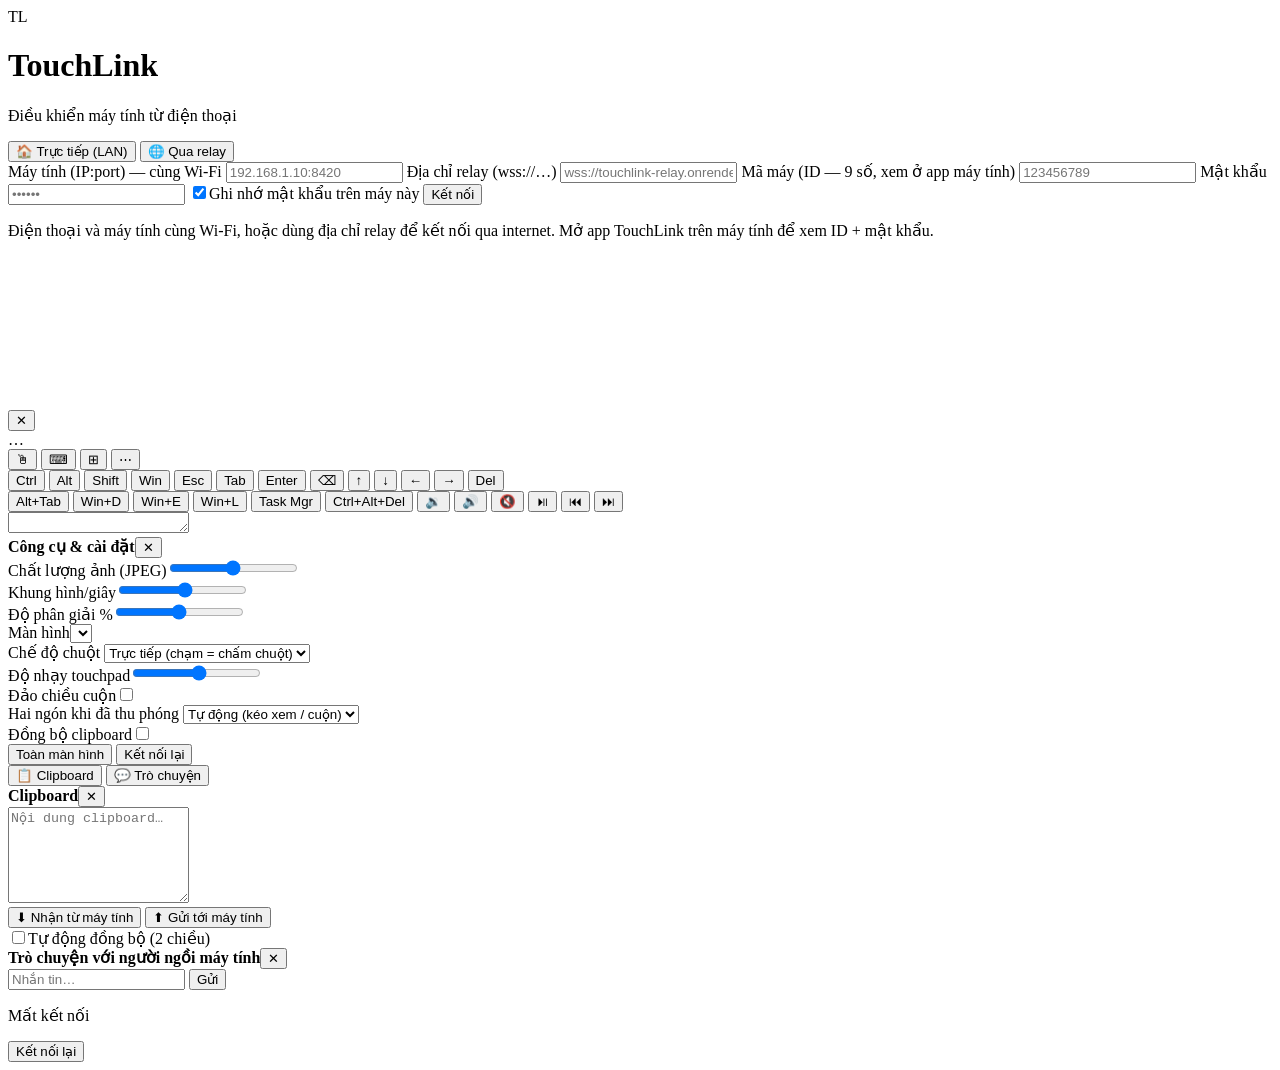
==== web/index.html @ df724f98 "TouchLink v2.0.0: desktop UI redesign (control center) + unified web design tokens - desktop/gui.py:" ====
<!DOCTYPE html>
<html lang="vi">
<head>
<meta charset="utf-8">
<meta name="viewport" content="width=device-width, initial-scale=1, maximum-scale=1, user-scalable=no, viewport-fit=cover">
<meta name="theme-color" content="#071426">
<title>TouchLink Remote</title>
<link rel="manifest" href="/static/manifest.webmanifest">
<link rel="icon" href="/static/icons/icon-192.png">
<link rel="apple-touch-icon" href="/static/icons/icon-192.png">
<link rel="stylesheet" href="/static/style.css">
</head>
<body>

<!-- ===== MÀN HÌNH ĐĂNG NHẬP ===== -->
<div id="login" class="screen">
  <div class="card">
    <div class="logo-row">
      <div class="logo-badge">TL</div>
      <div>
        <h1>TouchLink</h1>
        <p class="sub">Điều khiển máy tính từ điện thoại</p>
      </div>
    </div>

    <div class="mode-seg" id="mode-seg">
      <button type="button" class="seg" id="seg-direct">🏠 Trực tiếp (LAN)</button>
      <button type="button" class="seg" id="seg-relay">🌐 Qua relay</button>
    </div>

    <label class="field" id="field-host">
      <span>Máy tính (IP:port) — cùng Wi-Fi</span>
      <input id="f-host" placeholder="192.168.1.10:8420" autocomplete="off" autocapitalize="off" spellcheck="false">
    </label>
    <label class="field hidden" id="field-relay">
      <span>Địa chỉ relay (wss://…)</span>
      <input id="f-relay" placeholder="wss://touchlink-relay.onrender.com/ws" autocomplete="off" autocapitalize="off" spellcheck="false">
    </label>
    <label class="field">
      <span>Mã máy (ID — 9 số, xem ở app máy tính)</span>
      <input id="f-id" inputmode="numeric" placeholder="123456789" autocomplete="off">
    </label>
    <label class="field">
      <span>Mật khẩu</span>
      <input id="f-pass" type="password" placeholder="••••••" autocomplete="off">
    </label>
    <label class="check-row"><input type="checkbox" id="f-remember" checked><span>Ghi nhớ mật khẩu trên máy này</span></label>
    <button id="btn-connect" class="btn primary">Kết nối</button>
    <div id="login-error" class="error" hidden></div>
    <p class="hint">Điện thoại và máy tính cùng Wi-Fi, hoặc dùng địa chỉ relay để kết nối qua internet. Mở app TouchLink trên máy tính để xem ID + mật khẩu.</p>
  </div>
</div>

<!-- ===== MÀN HÌNH XEM & ĐIỀU KHIỂN ===== -->
<div id="viewer" class="screen hidden">
  <canvas id="screen"></canvas>

  <div id="topbar">
    <button class="tb" id="btn-exit" title="Ngắt kết nối">✕</button>
    <div id="status" title="Trạng thái">…</div>
    <div class="grow"></div>
    <button class="tb" id="btn-mode" title="Chế độ chuột: trực tiếp / touchpad">🖱</button>
    <button class="tb" id="btn-keys" title="Bàn phím">⌨</button>
    <button class="tb" id="btn-quick" title="Phím tắt">⊞</button>
    <button class="tb" id="btn-menu" title="Công cụ">⋯</button>
  </div>

  <div id="quickkeys" class="hidden">
    <div class="qk-row">
      <button class="qk mod" data-mod="ctrl">Ctrl</button>
      <button class="qk mod" data-mod="alt">Alt</button>
      <button class="qk mod" data-mod="shift">Shift</button>
      <button class="qk mod" data-mod="win">Win</button>
      <span class="qk-sep"></span>
      <button class="qk" data-key="escape">Esc</button>
      <button class="qk" data-key="tab">Tab</button>
      <button class="qk" data-key="enter">Enter</button>
      <button class="qk" data-key="backspace">⌫</button>
      <button class="qk" data-key="up">↑</button>
      <button class="qk" data-key="down">↓</button>
      <button class="qk" data-key="left">←</button>
      <button class="qk" data-key="right">→</button>
      <button class="qk" data-key="delete">Del</button>
    </div>
    <div class="qk-row">
      <button class="qk" data-combo="alt+tab">Alt+Tab</button>
      <button class="qk" data-combo="win+d">Win+D</button>
      <button class="qk" data-combo="win+e">Win+E</button>
      <button class="qk" data-combo="win+l">Win+L</button>
      <button class="qk" data-combo="ctrl+shift+escape">Task Mgr</button>
      <button class="qk" data-combo="ctrl+alt+delete">Ctrl+Alt+Del</button>
      <span class="qk-sep"></span>
      <button class="qk" data-media="volumedown">🔉</button>
      <button class="qk" data-media="volumeup">🔊</button>
      <button class="qk" data-media="volumemute">🔇</button>
      <button class="qk" data-media="playpause">⏯</button>
      <button class="qk" data-media="prevtrack">⏮</button>
      <button class="qk" data-media="nexttrack">⏭</button>
    </div>
  </div>

  <div id="scrollstrip" hidden></div>

  <textarea id="ime" rows="1" autocapitalize="off" autocomplete="off" autocorrect="off" spellcheck="false" aria-label="Nhập text"></textarea>

  <!-- Panel công cụ -->
  <div id="sheet" class="panel hidden">
    <div class="panel-head"><b>Công cụ &amp; cài đặt</b><button class="tb" id="sheet-close">✕</button></div>
    <div class="panel-body">
      <div class="set-row"><span>Chất lượng ảnh (JPEG)</span><input type="range" id="s-quality" min="30" max="90" step="5"><b id="v-quality"></b></div>
      <div class="set-row"><span>Khung hình/giây</span><input type="range" id="s-fps" min="3" max="30" step="1"><b id="v-fps"></b></div>
      <div class="set-row"><span>Độ phân giải %</span><input type="range" id="s-scale" min="40" max="100" step="10"><b id="v-scale"></b></div>
      <div class="set-row"><span>Màn hình</span><select id="s-monitor"></select></div>
      <div class="set-row"><span>Chế độ chuột</span>
        <select id="s-mode">
          <option value="direct">Trực tiếp (chạm = chấm chuột)</option>
          <option value="touchpad">Touchpad (vuốt = di chuột)</option>
        </select></div>
      <div class="set-row"><span>Độ nhạy touchpad</span><input type="range" id="s-sens" min="5" max="30" step="1"><b id="v-sens"></b></div>
      <div class="set-row"><span>Đảo chiều cuộn</span><input type="checkbox" id="s-invert"></div>
      <div class="set-row"><span>Hai ngón khi đã thu phóng</span>
        <select id="s-2finger">
          <option value="auto">Tự động (kéo xem / cuộn)</option>
          <option value="scroll">Luôn cuộn</option>
          <option value="pan">Luôn kéo khung nhìn</option>
        </select></div>
      <div class="set-row"><span>Đồng bộ clipboard</span><input type="checkbox" id="s-cbsync"></div>
      <div class="btn-row">
        <button class="btn" id="btn-fullscreen">Toàn màn hình</button>
        <button class="btn" id="btn-reconnect">Kết nối lại</button>
      </div>
      <div class="btn-row">
        <button class="btn" id="btn-clip">📋 Clipboard</button>
        <button class="btn" id="btn-chat">💬 Trò chuyện</button>
      </div>
      <div class="meta" id="conn-meta"></div>
    </div>
  </div>

  <!-- Panel clipboard -->
  <div id="clip" class="panel hidden">
    <div class="panel-head"><b>Clipboard</b><button class="tb" id="clip-close">✕</button></div>
    <div class="panel-body">
      <textarea id="clip-text" rows="6" placeholder="Nội dung clipboard…"></textarea>
      <div class="btn-row">
        <button class="btn" id="clip-get">⬇ Nhận từ máy tính</button>
        <button class="btn primary" id="clip-set">⬆ Gửi tới máy tính</button>
      </div>
      <label class="check-row"><input type="checkbox" id="clip-auto"><span>Tự động đồng bộ (2 chiều)</span></label>
    </div>
  </div>

  <!-- Panel chat -->
  <div id="chat" class="panel hidden">
    <div class="panel-head"><b>Trò chuyện với người ngồi máy tính</b><button class="tb" id="chat-close">✕</button></div>
    <div class="panel-body">
      <div id="chat-list"></div>
      <div class="chat-input-row">
        <input id="chat-input" placeholder="Nhắn tin…" autocomplete="off">
        <button class="btn primary" id="chat-send">Gửi</button>
      </div>
    </div>
  </div>

  <div id="toast" hidden></div>
  <div id="lost" class="lost hidden">
    <div class="lost-card">
      <p id="lost-msg">Mất kết nối</p>
      <button class="btn primary" id="btn-relogin">Kết nối lại</button>
    </div>
  </div>
</div>

<script>
window.addEventListener('DOMContentLoaded', function(){
  var s = document.createElement('script');
  s.src = '/static/app.js?v=1';
  document.body.appendChild(s);
});
if ('serviceWorker' in navigator && (location.protocol === 'https:' || ['localhost','127.0.0.1'].includes(location.hostname))) {
  navigator.serviceWorker.register('/sw.js').catch(function(){});
}
</script>
</body>
</html>
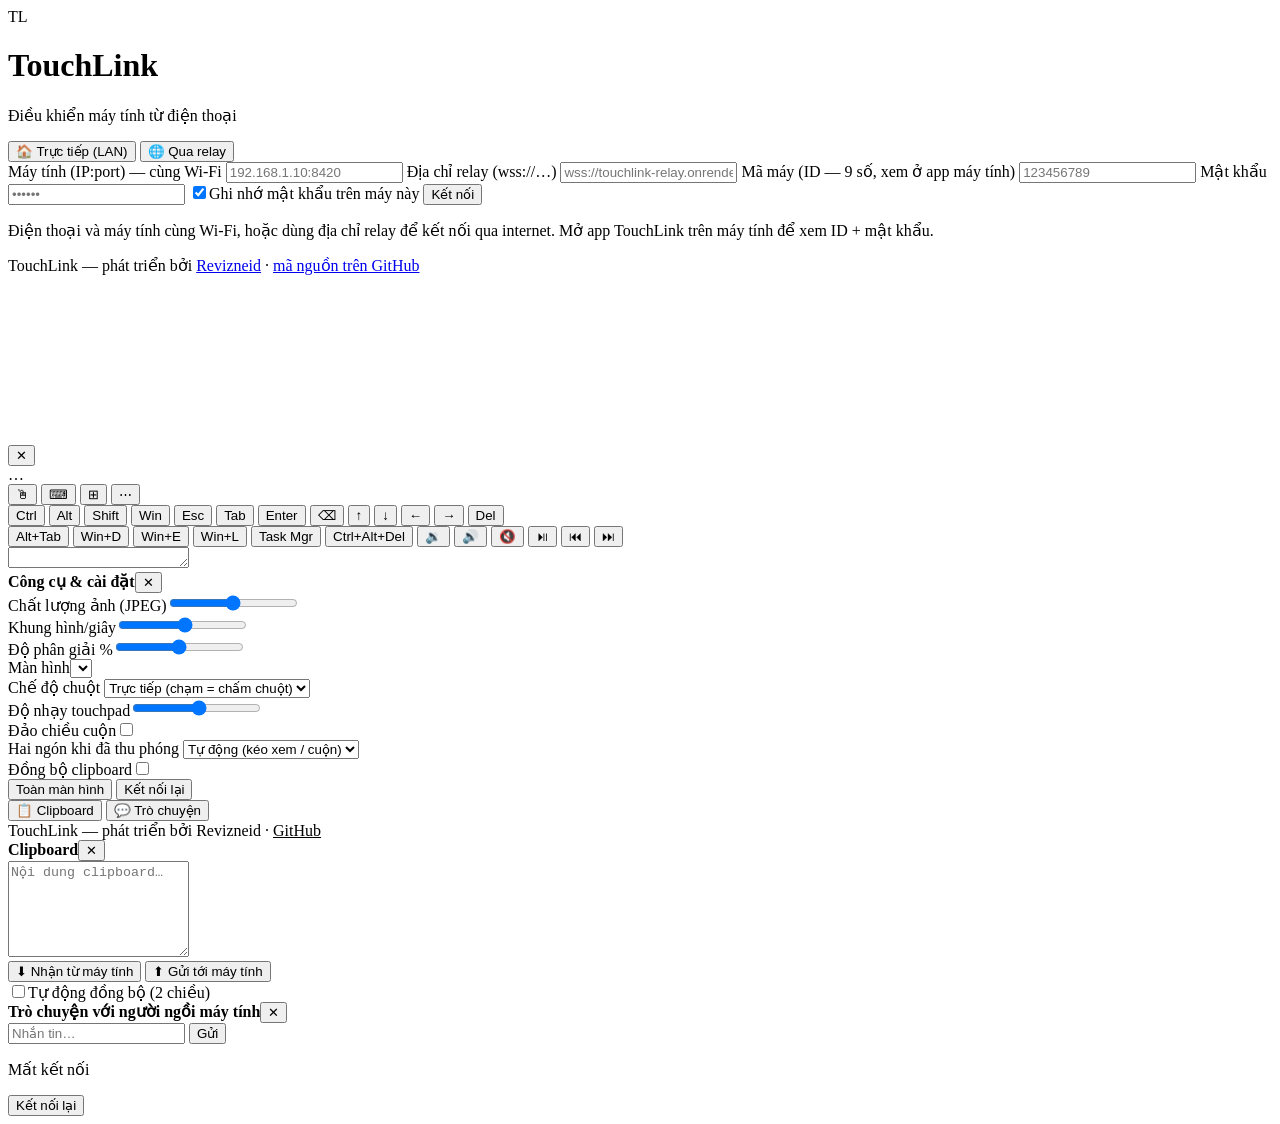
==== commit d3e80a6f: "v2.1.0: credits (author Revizneid + open-source thanks) in desktop GUI, web login, README" ====
--- a/web/index.html
+++ b/web/index.html
@@ -48,6 +48,7 @@
     <button id="btn-connect" class="btn primary">Kết nối</button>
     <div id="login-error" class="error" hidden></div>
     <p class="hint">Điện thoại và máy tính cùng Wi-Fi, hoặc dùng địa chỉ relay để kết nối qua internet. Mở app TouchLink trên máy tính để xem ID + mật khẩu.</p>
+    <p class="credit">TouchLink — phát triển bởi <a href="https://github.com/Revizneid/touchlink" target="_blank" rel="noopener">Revizneid</a> · <a href="https://github.com/Revizneid/touchlink" target="_blank" rel="noopener">mã nguồn trên GitHub</a></p>
   </div>
 </div>
 
@@ -134,6 +135,7 @@
         <button class="btn" id="btn-chat">💬 Trò chuyện</button>
       </div>
       <div class="meta" id="conn-meta"></div>
+      <div class="meta">TouchLink — phát triển bởi Revizneid · <a href="https://github.com/Revizneid/touchlink" target="_blank" rel="noopener" style="color:var(--acc)">GitHub</a></div>
     </div>
   </div>
 
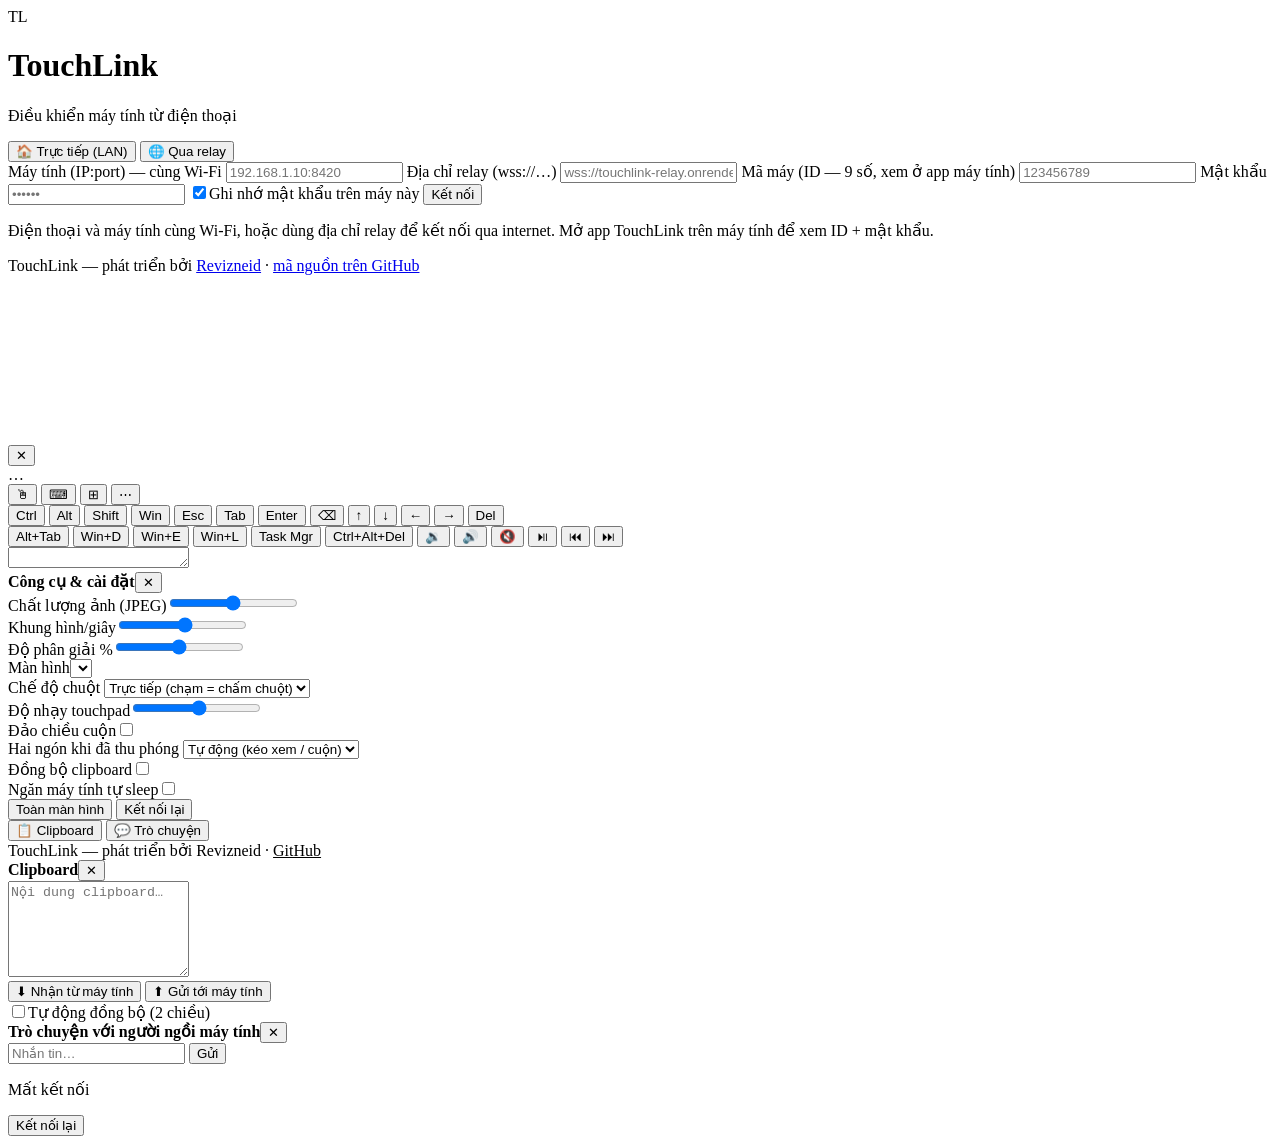
==== commit ee018cb2: "v2.2.0: keep-awake feature + adaptive streaming + lock-screen warning + Enter login fix - keepawake." ====
--- a/web/index.html
+++ b/web/index.html
@@ -28,24 +28,26 @@
       <button type="button" class="seg" id="seg-relay">🌐 Qua relay</button>
     </div>
 
-    <label class="field" id="field-host">
-      <span>Máy tính (IP:port) — cùng Wi-Fi</span>
-      <input id="f-host" placeholder="192.168.1.10:8420" autocomplete="off" autocapitalize="off" spellcheck="false">
-    </label>
-    <label class="field hidden" id="field-relay">
-      <span>Địa chỉ relay (wss://…)</span>
-      <input id="f-relay" placeholder="wss://touchlink-relay.onrender.com/ws" autocomplete="off" autocapitalize="off" spellcheck="false">
-    </label>
-    <label class="field">
-      <span>Mã máy (ID — 9 số, xem ở app máy tính)</span>
-      <input id="f-id" inputmode="numeric" placeholder="123456789" autocomplete="off">
-    </label>
-    <label class="field">
-      <span>Mật khẩu</span>
-      <input id="f-pass" type="password" placeholder="••••••" autocomplete="off">
-    </label>
-    <label class="check-row"><input type="checkbox" id="f-remember" checked><span>Ghi nhớ mật khẩu trên máy này</span></label>
-    <button id="btn-connect" class="btn primary">Kết nối</button>
+    <form id="login-form">
+      <label class="field" id="field-host">
+        <span>Máy tính (IP:port) — cùng Wi-Fi</span>
+        <input id="f-host" placeholder="192.168.1.10:8420" autocomplete="off" autocapitalize="off" spellcheck="false" enterkeyhint="next">
+      </label>
+      <label class="field hidden" id="field-relay">
+        <span>Địa chỉ relay (wss://…)</span>
+        <input id="f-relay" placeholder="wss://touchlink-relay.onrender.com/ws" autocomplete="off" autocapitalize="off" spellcheck="false" enterkeyhint="next">
+      </label>
+      <label class="field">
+        <span>Mã máy (ID — 9 số, xem ở app máy tính)</span>
+        <input id="f-id" inputmode="numeric" placeholder="123456789" autocomplete="off" enterkeyhint="next">
+      </label>
+      <label class="field">
+        <span>Mật khẩu</span>
+        <input id="f-pass" type="password" placeholder="••••••" autocomplete="off" enterkeyhint="go">
+      </label>
+      <label class="check-row"><input type="checkbox" id="f-remember" checked><span>Ghi nhớ mật khẩu trên máy này</span></label>
+      <button id="btn-connect" class="btn primary" type="submit">Kết nối</button>
+    </form>
     <div id="login-error" class="error" hidden></div>
     <p class="hint">Điện thoại và máy tính cùng Wi-Fi, hoặc dùng địa chỉ relay để kết nối qua internet. Mở app TouchLink trên máy tính để xem ID + mật khẩu.</p>
     <p class="credit">TouchLink — phát triển bởi <a href="https://github.com/Revizneid/touchlink" target="_blank" rel="noopener">Revizneid</a> · <a href="https://github.com/Revizneid/touchlink" target="_blank" rel="noopener">mã nguồn trên GitHub</a></p>
@@ -126,6 +128,7 @@
           <option value="pan">Luôn kéo khung nhìn</option>
         </select></div>
       <div class="set-row"><span>Đồng bộ clipboard</span><input type="checkbox" id="s-cbsync"></div>
+      <div class="set-row"><span>Ngăn máy tính tự sleep</span><input type="checkbox" id="s-awake"></div>
       <div class="btn-row">
         <button class="btn" id="btn-fullscreen">Toàn màn hình</button>
         <button class="btn" id="btn-reconnect">Kết nối lại</button>
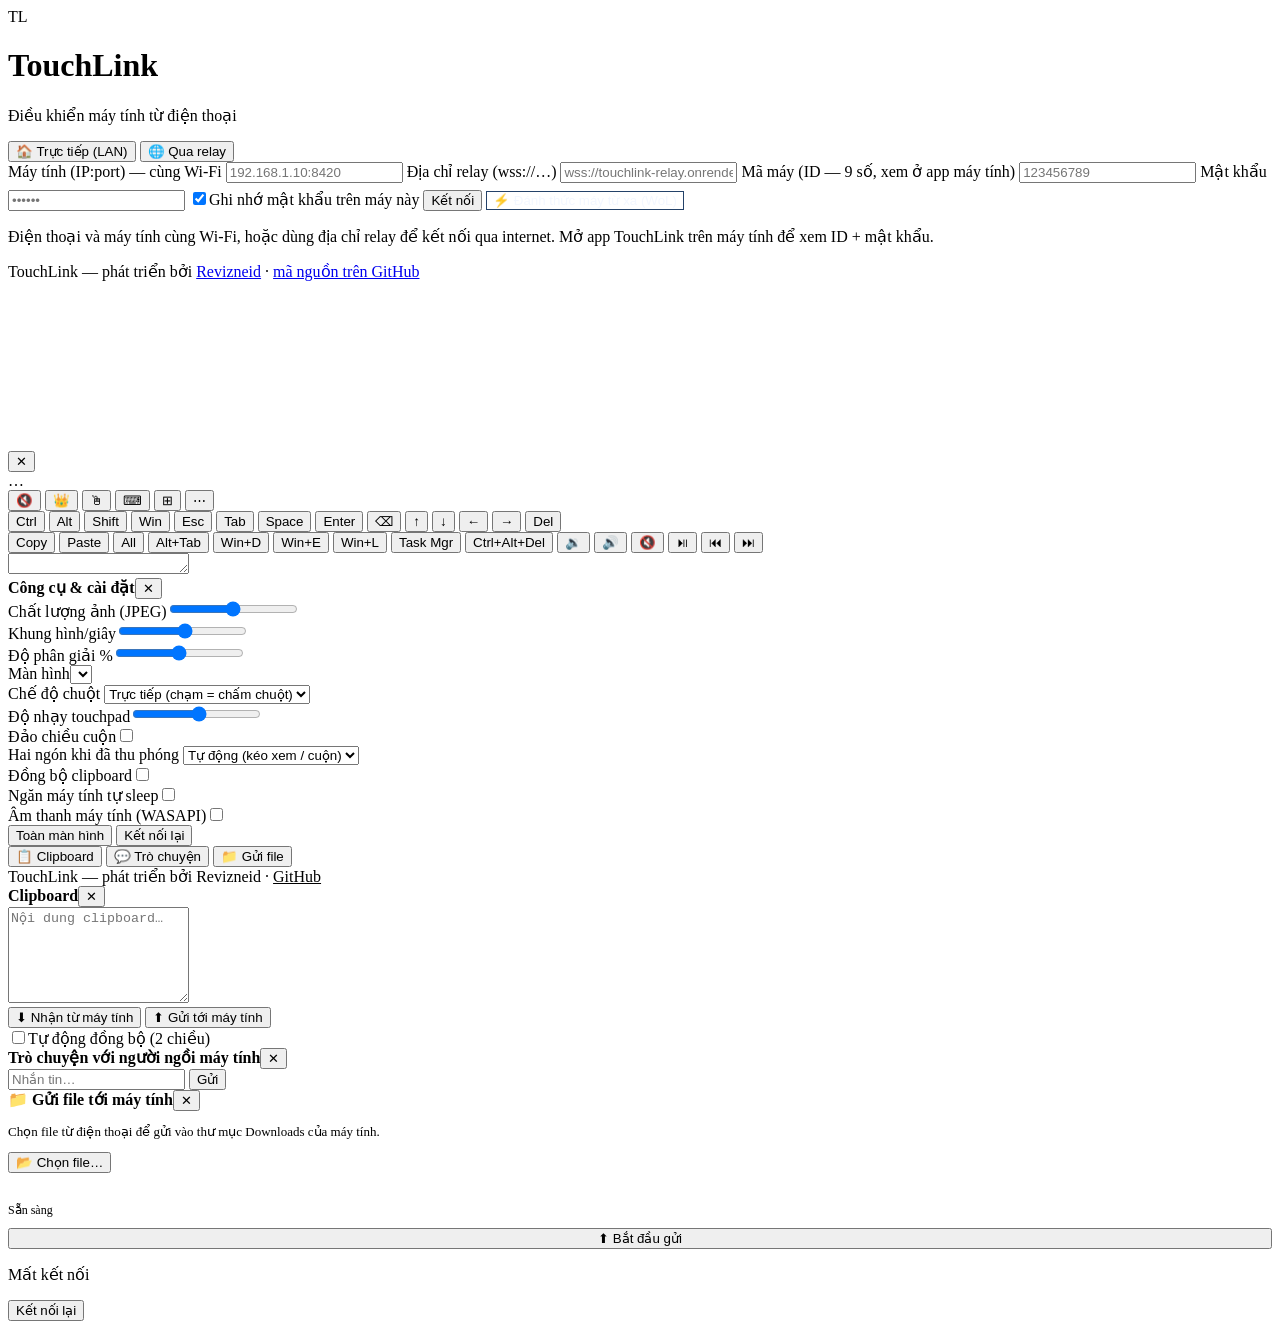
==== commit 75ea43c0: "feat: initialize TouchLink desktop app, relay server, and web client with CI workflow" ====
--- a/web/index.html
+++ b/web/index.html
@@ -4,10 +4,17 @@
 <meta charset="utf-8">
 <meta name="viewport" content="width=device-width, initial-scale=1, maximum-scale=1, user-scalable=no, viewport-fit=cover">
 <meta name="theme-color" content="#071426">
+<meta name="apple-mobile-web-app-capable" content="yes">
+<meta name="apple-mobile-web-app-status-bar-style" content="black-translucent">
+<meta name="apple-mobile-web-app-title" content="TouchLink">
+<meta name="format-detection" content="telephone=no">
+<meta name="mobile-web-app-capable" content="yes">
 <title>TouchLink Remote</title>
 <link rel="manifest" href="/static/manifest.webmanifest">
 <link rel="icon" href="/static/icons/icon-192.png">
 <link rel="apple-touch-icon" href="/static/icons/icon-192.png">
+<link rel="apple-touch-icon" sizes="192x192" href="/static/icons/icon-192.png">
+<link rel="apple-touch-icon" sizes="512x512" href="/static/icons/icon-512.png">
 <link rel="stylesheet" href="/static/style.css">
 </head>
 <body>
@@ -47,6 +54,7 @@
       </label>
       <label class="check-row"><input type="checkbox" id="f-remember" checked><span>Ghi nhớ mật khẩu trên máy này</span></label>
       <button id="btn-connect" class="btn primary" type="submit">Kết nối</button>
+      <button id="btn-wol" class="btn" type="button" style="margin-top:8px;background:transparent;border:1px solid #244269;color:#F3F7FF">⚡ Đánh thức máy từ xa (WoL)</button>
     </form>
     <div id="login-error" class="error" hidden></div>
     <p class="hint">Điện thoại và máy tính cùng Wi-Fi, hoặc dùng địa chỉ relay để kết nối qua internet. Mở app TouchLink trên máy tính để xem ID + mật khẩu.</p>
@@ -56,12 +64,15 @@
 
 <!-- ===== MÀN HÌNH XEM & ĐIỀU KHIỂN ===== -->
 <div id="viewer" class="screen hidden">
+  <video id="rtc-video" class="hidden" autoplay playsinline muted></video>
   <canvas id="screen"></canvas>
 
   <div id="topbar">
     <button class="tb" id="btn-exit" title="Ngắt kết nối">✕</button>
     <div id="status" title="Trạng thái">…</div>
     <div class="grow"></div>
+    <button class="tb" id="btn-audio" title="Bật/Tắt âm thanh máy tính">🔇</button>
+    <button class="tb" id="btn-role" title="Vai trò: 👑 Điều khiển / 👁 Chỉ xem (bấm để xin quyền)">👑</button>
     <button class="tb" id="btn-mode" title="Chế độ chuột: trực tiếp / touchpad">🖱</button>
     <button class="tb" id="btn-keys" title="Bàn phím">⌨</button>
     <button class="tb" id="btn-quick" title="Phím tắt">⊞</button>
@@ -77,6 +88,7 @@
       <span class="qk-sep"></span>
       <button class="qk" data-key="escape">Esc</button>
       <button class="qk" data-key="tab">Tab</button>
+      <button class="qk" data-key="space">Space</button>
       <button class="qk" data-key="enter">Enter</button>
       <button class="qk" data-key="backspace">⌫</button>
       <button class="qk" data-key="up">↑</button>
@@ -86,6 +98,10 @@
       <button class="qk" data-key="delete">Del</button>
     </div>
     <div class="qk-row">
+      <button class="qk" data-combo="ctrl+c">Copy</button>
+      <button class="qk" data-combo="ctrl+v">Paste</button>
+      <button class="qk" data-combo="ctrl+a">All</button>
+      <span class="qk-sep"></span>
       <button class="qk" data-combo="alt+tab">Alt+Tab</button>
       <button class="qk" data-combo="win+d">Win+D</button>
       <button class="qk" data-combo="win+e">Win+E</button>
@@ -129,6 +145,7 @@
         </select></div>
       <div class="set-row"><span>Đồng bộ clipboard</span><input type="checkbox" id="s-cbsync"></div>
       <div class="set-row"><span>Ngăn máy tính tự sleep</span><input type="checkbox" id="s-awake"></div>
+      <div class="set-row"><span>Âm thanh máy tính (WASAPI)</span><input type="checkbox" id="s-audio"></div>
       <div class="btn-row">
         <button class="btn" id="btn-fullscreen">Toàn màn hình</button>
         <button class="btn" id="btn-reconnect">Kết nối lại</button>
@@ -136,6 +153,7 @@
       <div class="btn-row">
         <button class="btn" id="btn-clip">📋 Clipboard</button>
         <button class="btn" id="btn-chat">💬 Trò chuyện</button>
+        <button class="btn" id="btn-file">📁 Gửi file</button>
       </div>
       <div class="meta" id="conn-meta"></div>
       <div class="meta">TouchLink — phát triển bởi Revizneid · <a href="https://github.com/Revizneid/touchlink" target="_blank" rel="noopener" style="color:var(--acc)">GitHub</a></div>
@@ -163,6 +181,27 @@
       <div class="chat-input-row">
         <input id="chat-input" placeholder="Nhắn tin…" autocomplete="off">
         <button class="btn primary" id="chat-send">Gửi</button>
+      </div>
+    </div>
+  </div>
+
+  <!-- Panel truyền file -->
+  <div id="filepanel" class="panel hidden">
+    <div class="panel-head"><b>📁 Gửi file tới máy tính</b><button class="tb" id="filepanel-close">✕</button></div>
+    <div class="panel-body">
+      <div id="file-dropzone" class="file-dropzone">
+        <p style="margin-bottom:12px;font-size:13px;color:var(--dim)">Chọn file từ điện thoại để gửi vào thư mục Downloads của máy tính.</p>
+        <input type="file" id="file-input" style="display:none">
+        <button type="button" class="btn primary" id="btn-browse-file">📂 Chọn file…</button>
+      </div>
+      <div id="file-info" class="file-info hidden" style="margin-top:14px">
+        <div id="file-name" style="font-weight:600;word-break:break-all"></div>
+        <div id="file-size" style="font-size:12px;color:var(--dim);margin:4px 0 8px"></div>
+        <div class="progress-bar" style="height:8px;background:var(--elev);border-radius:4px;overflow:hidden;margin-bottom:8px">
+          <div id="file-progress-fill" style="height:100%;width:0%;background:var(--prim);transition:width 0.15s ease"></div>
+        </div>
+        <div id="file-status" style="font-size:12px;color:var(--dim);margin-bottom:10px">Sẵn sàng</div>
+        <button type="button" class="btn primary" id="btn-start-upload" style="width:100%">⬆ Bắt đầu gửi</button>
       </div>
     </div>
   </div>
@@ -178,6 +217,11 @@
 
 <script>
 window.addEventListener('DOMContentLoaded', function(){
+  var c = document.createElement('script');
+  c.type = 'module';
+  c.src = '/static/crypto.js?v=1';
+  document.body.appendChild(c);
+
   var s = document.createElement('script');
   s.src = '/static/app.js?v=1';
   document.body.appendChild(s);
